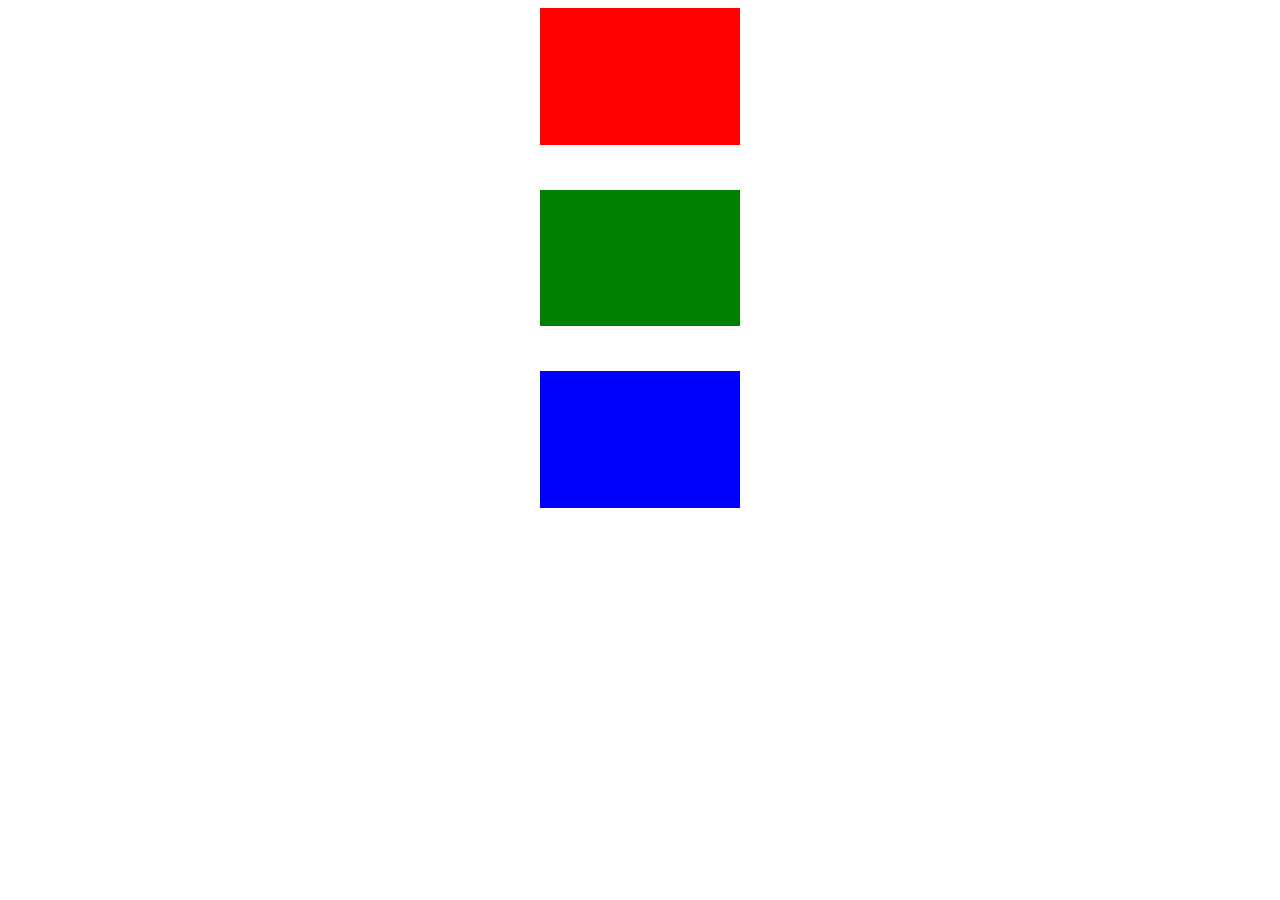
==== day1/index.html @ 7d608e40 "updated" ====
<!doctype html>
<html lang="en">
  <head>
    <meta charset="UTF-8" />
    <meta name="viewport" content="width=device-width, initial-scale=1.0" />
    <title>Document</title>
    <link rel="stylesheet" href="style.css">
  </head>

  <body>
    <div class="parent">

    <div class="red"></div>
    <div class="green"></div>

    <div class="blue"></div>
    </div>
  </body>
</html>
---- day1/style.css ----
.parent{
  
  /* background-color: rgb(43, 0, 200); */
  height: 500px;
  display: flex;
  flex-direction: column;
  row-gap: 5vh;
  align-items: center;
}


.red{
  background-color: red;
  width: 200px;
  height: 200px;
  border: 1px white;

  
}

.blue{
  background-color: blue;
  width: 200px;
  height: 200px;
}
.green{
  background-color: green;
  width: 200px;
  height: 200px;
}
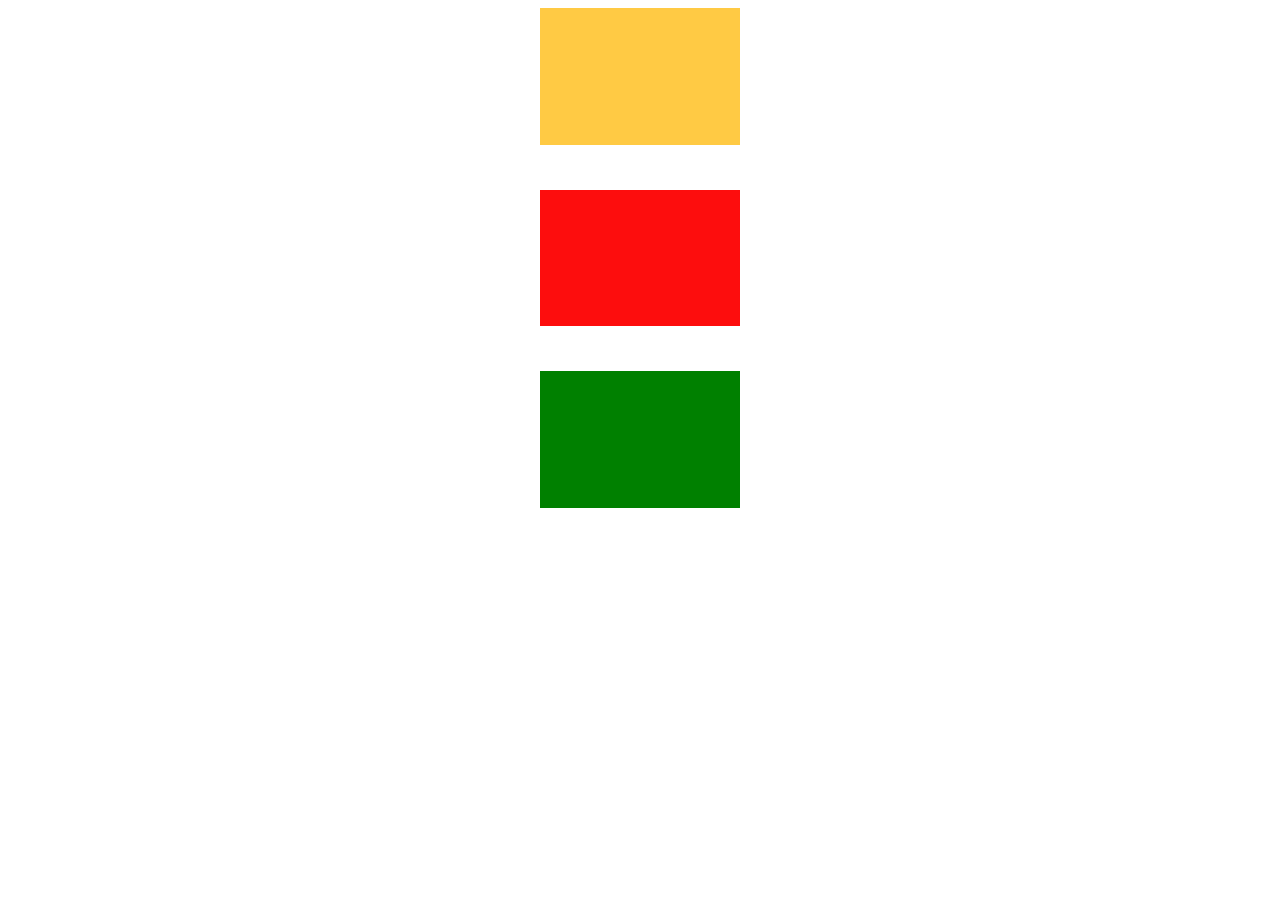
==== commit 201f47be: "updated" ====
--- a/day1/index.html
+++ b/day1/index.html
@@ -10,10 +10,10 @@
   <body>
     <div class="parent">
 
+    <div class="yellow"></div>
     <div class="red"></div>
+
     <div class="green"></div>
-
-    <div class="blue"></div>
     </div>
   </body>
 </html>
--- a/day1/style.css
+++ b/day1/style.css
@@ -9,8 +9,8 @@
 }
 
 
-.red{
-  background-color: red;
+.yellow{
+  background-color: rgb(255, 202, 68);
   width: 200px;
   height: 200px;
   border: 1px white;
@@ -18,8 +18,8 @@
   
 }
 
-.blue{
-  background-color: blue;
+.red{
+  background-color: rgb(253, 13, 13);
   width: 200px;
   height: 200px;
 }
